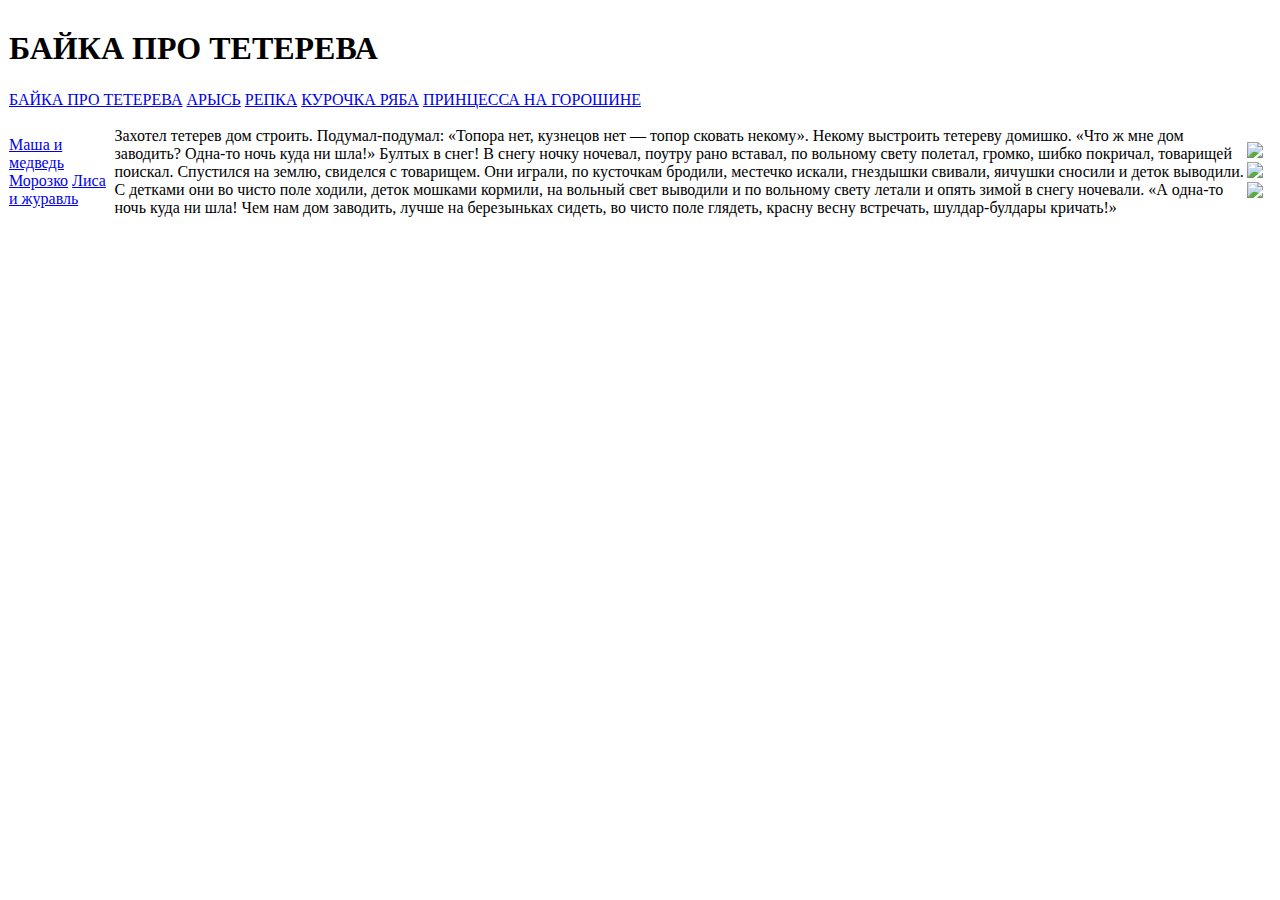
==== index.html @ 7e1ca376 "Add files via upload" ====
﻿<!doctype html>
<html>
	<head>
		<link rel="stylesheet" href="css/style.css">
		<link rel="stylesheet" href="css/font-awesome.min.css">
		<meta charset="utf-8">
		<title>БАЙКА ПРО ТЕТЕРЕВА</title>
	</head>
	<body class="style1" >
		<table cellspacing="0">
			<tr>
				<td class="header" colspan="3">
					<h1>БАЙКА ПРО ТЕТЕРЕВА</h1>
				</td>
			</tr>
			<tr>
				<td class="nav" colspan="3">
					<a href="index.html" class="active">БАЙКА ПРО ТЕТЕРЕВА</a>
					<a href="index2.html">АРЫСЬ</a>
					<a href="index3.html">РЕПКА</a>
					<a href="index4.html">КУРОЧКА РЯБА</a>
					<a href="index5.html">ПРИНЦЕССА НА ГОРОШИНЕ</a>
				</td>
			</tr>
			<tr>
				<td class="asideleft">
				<a href="http://azku.ru/russkie-narodnie-skazki/masha-i-medved.html">Маша и медведь</a>
				<a href="http://azku.ru/russkie-narodnie-skazki/morozko.html">Морозко</a>
				<a href="http://azku.ru/russkie-narodnie-skazki/lisa-i-zhuravl.html">Лиса и журавль</a>
				</td>
				<td class="article">
				<p>Захотел тетерев дом строить. Подумал-подумал: «Топора нет, кузнецов нет — топор сковать некому». Некому выстроить тетереву домишко. «Что ж мне дом заводить? Одна-то ночь куда ни шла!» Бултых в снег! В снегу ночку ночевал, поутру рано вставал, по вольному свету полетал, громко, шибко покричал, товарищей поискал. Спустился на землю, свиделся с товарищем. Они играли, по кусточкам бродили, местечко искали, гнездышки свивали, яичушки сносили и деток выводили. С детками они во чисто поле ходили, деток мошками кормили, на вольный свет выводили и по вольному свету летали и опять зимой в снегу ночевали. «А одна-то ночь куда ни шла! Чем нам дом заводить, лучше на березыньках сидеть, во чисто поле глядеть, красну весну встречать, шулдар-булдары кричать!»</p>
				</td>
				<td class="asideright">
				<img src="img/ohota_na_tetereva.jpg">
				<img src="img/365_250_300_1.jpg">
				<img src="img/6857394.jpg">
				</td>
			</tr>
			<tr>
				<td class="footer" colspan="3">
					<a href="" class="fa fa-vk" rel="nofollow"></a>
					<a href="" class="fa fa-facebook" rel="nofollow"></a>
					<a href="" class="fa fa-google-plus" rel="nofollow"></a>
					<a href="" class="fa fa-youtube" rel="nofollow"></a>
				</td>
			</tr>
		</table>
		</body>
</html>
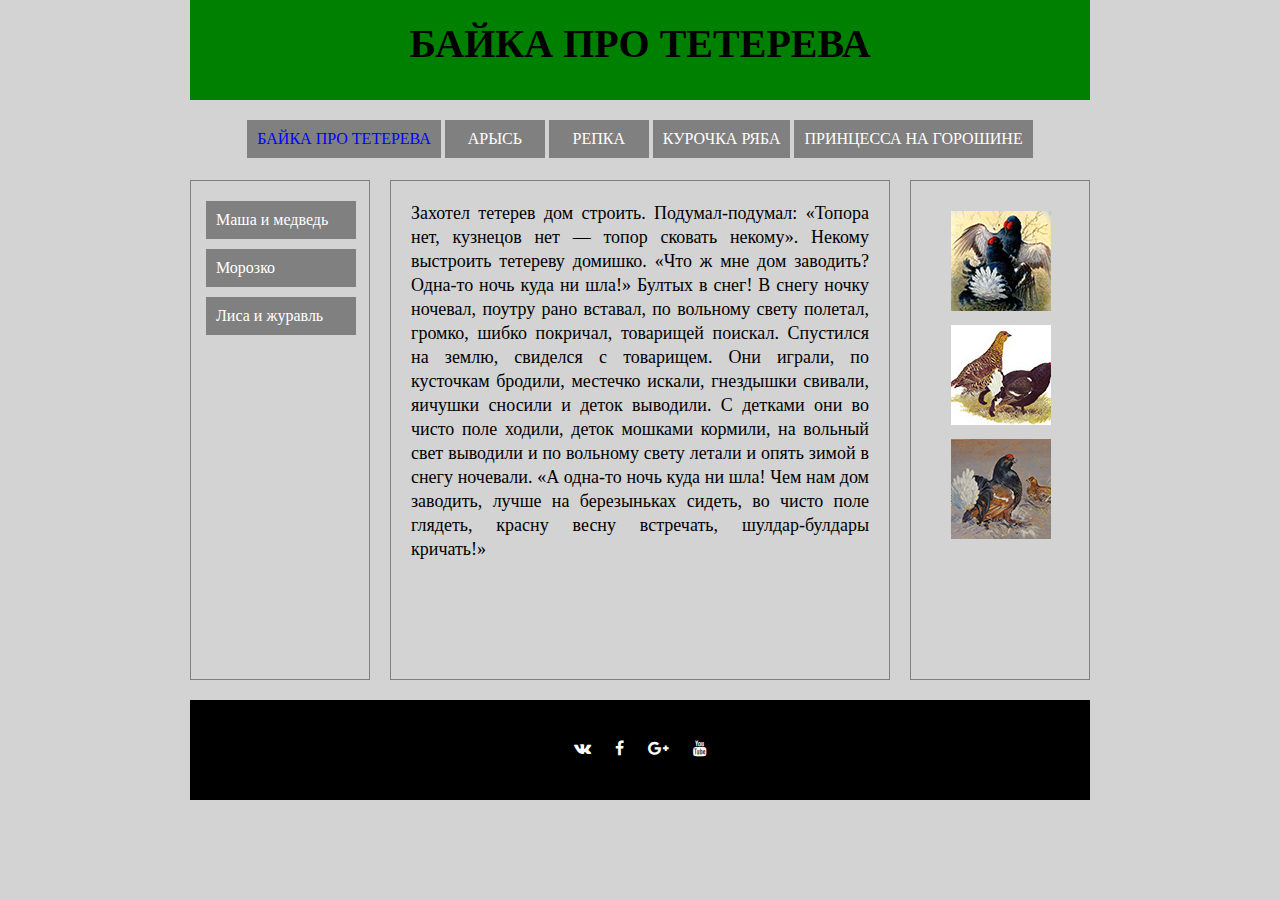
==== commit 15f36035: "Update index.html" ====
--- a/index.html
+++ b/index.html
@@ -6,6 +6,7 @@
 		<meta charset="utf-8">
 		<title>БАЙКА ПРО ТЕТЕРЕВА</title>
 	</head>
+	
 	<body class="style1" >
 		<table cellspacing="0">
 			<tr>
@@ -47,4 +48,4 @@
 			</tr>
 		</table>
 		</body>
-</html>+</html>
--- a/css/style.css
+++ b/css/style.css
@@ -0,0 +1,123 @@
+﻿@font-face {
+	font-family: 'AIRSTRIKEBOLD';
+	src: url('font/AIRSTRIKEBOLD.eot');
+	src: local('O'), url('fonts/AIRSTRIKEBOLD.woff') format('woff'), url('fonts/AIRSTRIKEBOLD.ttf') format('truetype'), url('fonts/AIRSTRIKEBOLD.svg') format('svg');
+	font-weight: normal;
+	font-style: normal;
+}
+@font-face {
+	font-family: 'AIRSTRIKE';
+	src: url('font/AIRSTRIKE.eot');
+	src: local('O'), url('fonts/AIRSTRIKE.woff') format('woff'), url('fonts/AIRSTRIKE.ttf') format('truetype'), url('fonts/AIRSTRIKE.svg') format('svg');
+	font-weight: normal;
+	font-style: normal;
+}
+
+*{
+	padding: 0px;
+	margin: 0px;
+	box-sizing: border-box;
+}
+body.style1{
+	background: lightgrey;
+	
+}
+table{
+	width:900px;
+	margin: 0 auto;
+}
+table td{
+	display: block;
+}
+.header{
+	background: green;
+	margin-bottom: 20px;
+	height: 100px;
+}
+h1{
+	font-family: 'AIRSTRIKEBOLD';
+	font-size: 40px;
+	text-align: center;
+	padding-top: 20px;
+}
+p{
+	padding: 20px;
+	font-family: 'AIRSTRIKE';
+	text-align: justify;
+	line-height: 24px;
+	font-size: 18px;
+}
+.nav{
+	height: 40px;
+	margin-bottom: 20px;
+	text-align: center;
+}
+.nav a{
+	padding: 10px;
+	text-decoration: none;
+	display: inline-block;
+	color: white;
+	font-family: 'AIRSTRIKEBOLD';
+	min-width: 100px;
+	background: grey;
+	text-align: center;
+	transition: all 0.3s;
+}
+.nav a:hover, .nav a.active{
+	color: blue;
+	transition: all 0.3s;
+}
+.nav a:active{
+	opacity: 0.5;
+	transition: all 0.3s;
+}
+.asideleft, .article, .asideright{
+	min-height: 500px;
+	border: 1px solid grey;
+	float: left;
+	margin-bottom: 20px;
+}
+.asideleft, .asideright{
+	width: 180px;	
+}
+.asideleft a{
+	display: inline-block;
+	background: grey;
+	text-decoration: none;
+	font-family: 'AIRSTRIKE';
+	font-size: 16px;
+	padding: 10px;
+	margin: 20px 15px -15px 15px;
+	color: white;
+	min-width:150px;
+}
+.asideleft a:hover, .asideleft a.active{
+	color: blue;
+	transition: all 0.3s;
+}
+.asideleft a:active{
+	opacity; 0.5;
+}
+.article{
+	margin: 0 20px;
+	width: 500px;
+}
+.asideright img{
+	margin: 30px 20px -20px 40px;
+}
+.footer{
+	height: 100px;
+	background: black;
+	text-align: center;
+}
+.footer a{
+	display: inline-block;
+	color: white;
+	text-decoration: none;
+	margin: 40px 10px 0 10px;
+	transition: all 0.3s;
+}
+.footer a:hover{
+	color: blue;
+	transition: all 0.3s;
+}